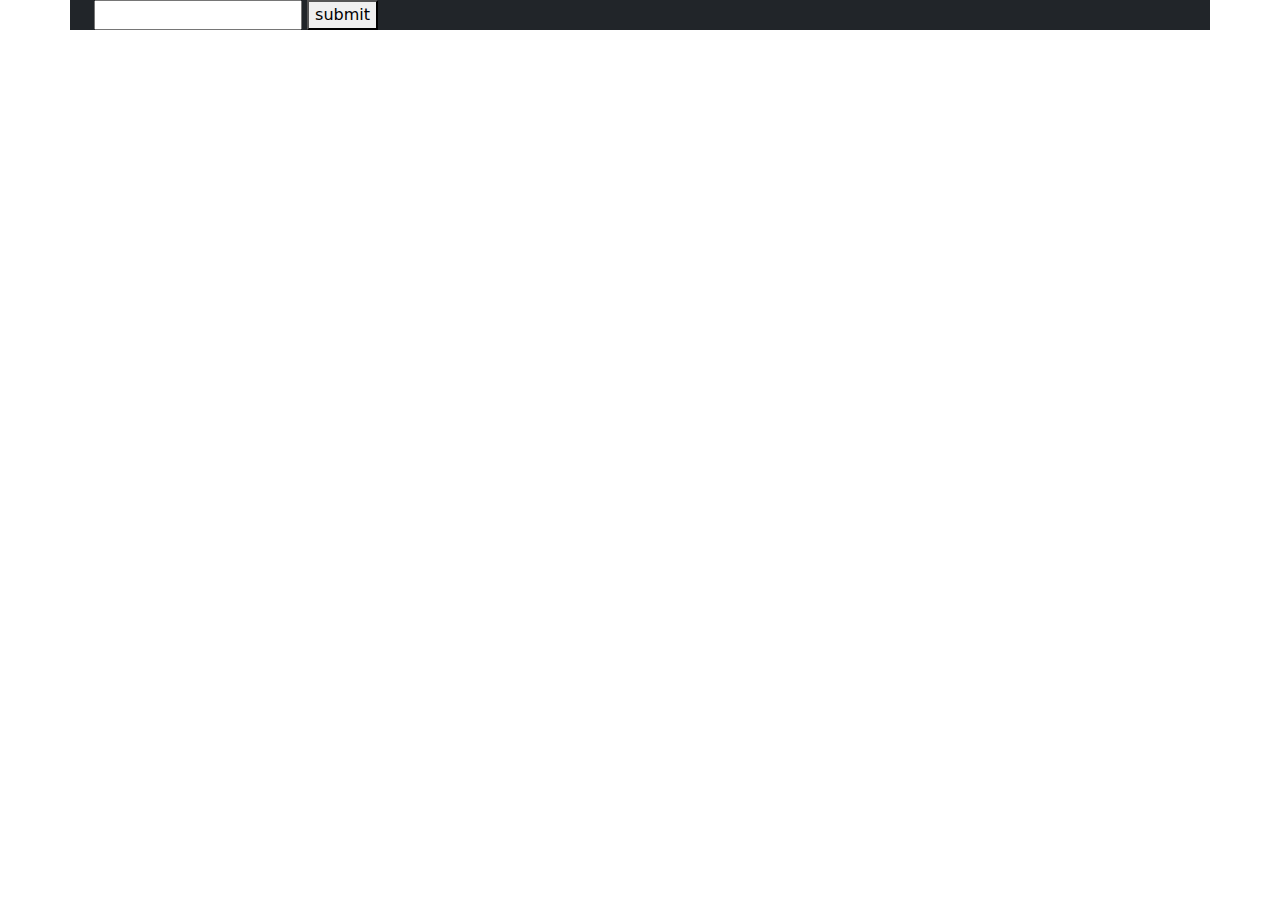
==== index.html @ e476aef5 "updated color code in readme file" ====
<html lang="en">
    <head>
        <meta charset="utf-8">
        <meta name="viewport" content="width=device-width, initial-scale=1">
        <link href="https://cdn.jsdelivr.net/npm/bootstrap@5.3.3/dist/css/bootstrap.min.css" rel="stylesheet" integrity="sha384-QWTKZyjpPEjISv5WaRU9OFeRpok6YctnYmDr5pNlyT2bRjXh0JMhjY6hW+ALEwIH" crossorigin="anonymous">

        <style src="css/index.css"></style>
    </head>
    <body>
        <script src="https://cdn.jsdelivr.net/npm/bootstrap@5.3.3/dist/js/bootstrap.bundle.min.js" integrity="sha384-YvpcrYf0tY3lHB60NNkmXc5s9fDVZLESaAA55NDzOxhy9GkcIdslK1eN7N6jIeHz" crossorigin="anonymous"></script>

        <div class="container bg-dark" id="grid">
            <div id="side_wrapper">

            </div>
            <div class="container bg-blue" id="content box">
                <input type="text"></input>
                <button>submit</button>
                

            </div>

        </div>
    </body>
</html>
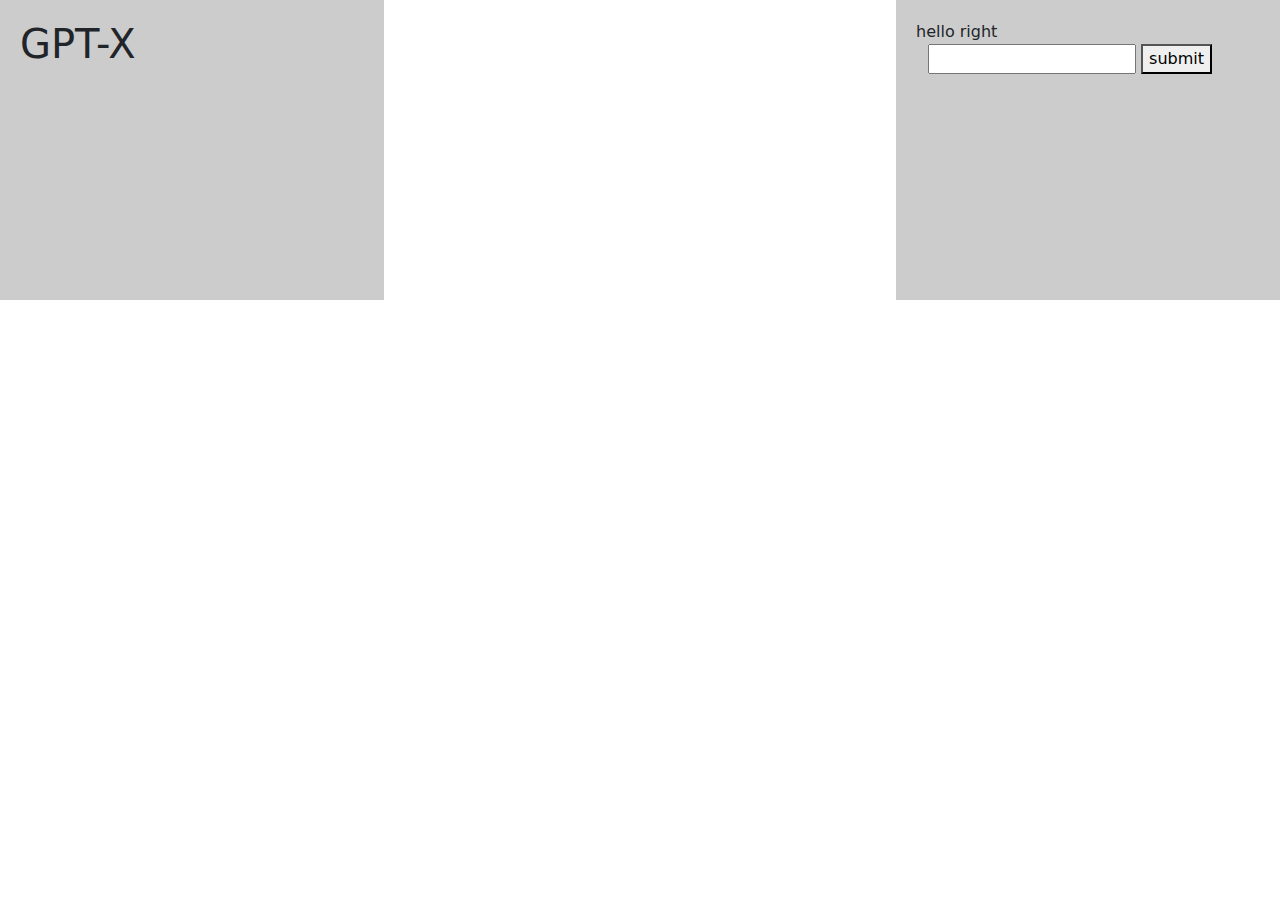
==== commit 61ff375f: "sd" ====
--- a/index.html
+++ b/index.html
@@ -1,26 +1,22 @@
 
-<html lang="en">
+<html>
     <head>
-        <meta charset="utf-8">
-        <meta name="viewport" content="width=device-width, initial-scale=1">
+            <link rel="stylesheet" type="text/css" href="28sheet.css" /> 
+            <meta name="viewport" content="width=device-width, initial-scale=1">
         <link href="https://cdn.jsdelivr.net/npm/bootstrap@5.3.3/dist/css/bootstrap.min.css" rel="stylesheet" integrity="sha384-QWTKZyjpPEjISv5WaRU9OFeRpok6YctnYmDr5pNlyT2bRjXh0JMhjY6hW+ALEwIH" crossorigin="anonymous">
 
         <style src="css/index.css"></style>
     </head>
-    <body>
-        <script src="https://cdn.jsdelivr.net/npm/bootstrap@5.3.3/dist/js/bootstrap.bundle.min.js" integrity="sha384-YvpcrYf0tY3lHB60NNkmXc5s9fDVZLESaAA55NDzOxhy9GkcIdslK1eN7N6jIeHz" crossorigin="anonymous"></script>
-
-        <div class="container bg-dark" id="grid">
-            <div id="side_wrapper">
-
-            </div>
-            <div class="container bg-blue" id="content box">
-                <input type="text"></input>
-                <button>submit</button>
-                
-
-            </div>
-
-        </div>
-    </body>
+    </head>
+    <Body>
+          
+        <div class="split left"><h1>GPT-X</h1></div>
+    <div class="split right">hello right
+    <div class="container bg-blue" id="content box">
+        <input type="text"></input>
+        <button>submit</button>
+    </div>
+    </div>
+    
+    </Body>
 </html>--- a/28sheet.css
+++ b/28sheet.css
@@ -0,0 +1,18 @@
+.left{
+        float: left;
+        width: 30%;
+        height: 300px; 
+        background: #ccc;
+        padding: 20px;
+      
+
+}
+.right{
+        float: right;
+        width: 30%;
+        height: 300px; 
+        background: #ccc;
+        padding: 20px;
+      
+
+}
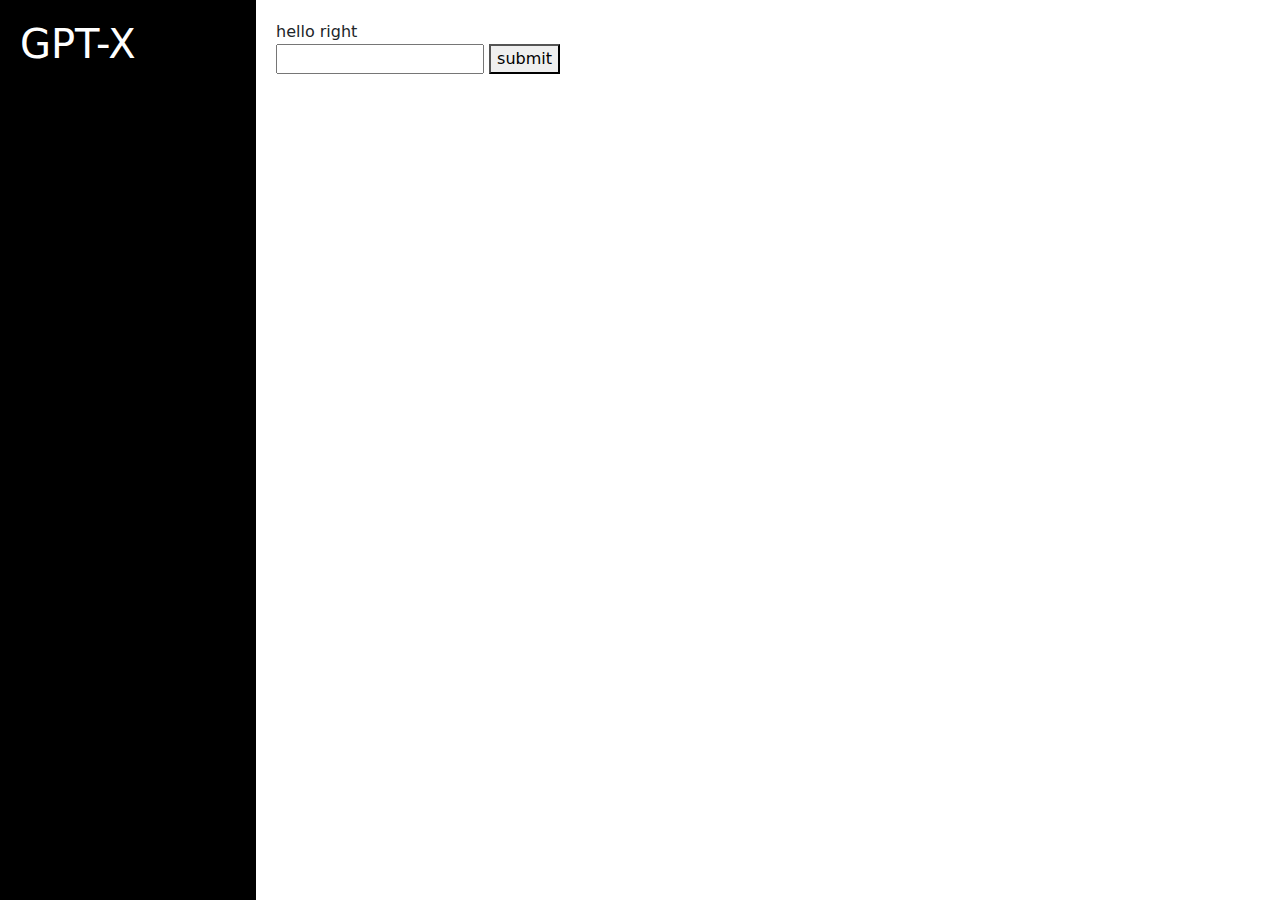
==== commit 0024ca98: "Add files via upload" ====
--- a/index.html
+++ b/index.html
@@ -1,22 +1,22 @@
-
-<html>
-    <head>
-            <link rel="stylesheet" type="text/css" href="28sheet.css" /> 
-            <meta name="viewport" content="width=device-width, initial-scale=1">
-        <link href="https://cdn.jsdelivr.net/npm/bootstrap@5.3.3/dist/css/bootstrap.min.css" rel="stylesheet" integrity="sha384-QWTKZyjpPEjISv5WaRU9OFeRpok6YctnYmDr5pNlyT2bRjXh0JMhjY6hW+ALEwIH" crossorigin="anonymous">
-
-        <style src="css/index.css"></style>
-    </head>
-    </head>
-    <Body>
-          
-        <div class="split left"><h1>GPT-X</h1></div>
-    <div class="split right">hello right
-    <div class="container bg-blue" id="content box">
-        <input type="text"></input>
-        <button>submit</button>
-    </div>
-    </div>
-    
-    </Body>
+
+<html>
+    <head>
+            <link rel="stylesheet" type="text/css" href="28sheet.css" /> 
+            <meta name="viewport" content="width=device-width, initial-scale=1">
+        <link href="https://cdn.jsdelivr.net/npm/bootstrap@5.3.3/dist/css/bootstrap.min.css" rel="stylesheet" integrity="sha384-QWTKZyjpPEjISv5WaRU9OFeRpok6YctnYmDr5pNlyT2bRjXh0JMhjY6hW+ALEwIH" crossorigin="anonymous">
+
+        <style src="css/index.css"></style>
+    </head>
+    </head>
+    <Body>
+          
+        <div class="split left"><h1>GPT-X</h1></div>
+    <div class="split right">hello right
+    <div class="input1">
+        <input type="text"></input>
+        <button>submit</button>
+    </div>
+    </div>
+    
+    </Body>
 </html>--- a/28sheet.css
+++ b/28sheet.css
@@ -1,18 +1,23 @@
-.left{
-        float: left;
-        width: 30%;
-        height: 300px; 
-        background: #ccc;
-        padding: 20px;
-      
-
-}
-.right{
-        float: right;
-        width: 30%;
-        height: 300px; 
-        background: #ccc;
-        padding: 20px;
-      
-
-}
+.input1{
+        width: 60%;
+        border-radius: 40px;
+}
+.left{
+        float: left;
+        width: 20%;
+        height: 100%; 
+        background: #000000;
+        padding: 20px;
+        color: white;
+      
+
+}
+.right{
+        float: right;
+        width: 80%;
+        height: 100%; 
+        background: #FFFFFF ;
+        padding: 20px;
+      
+
+}
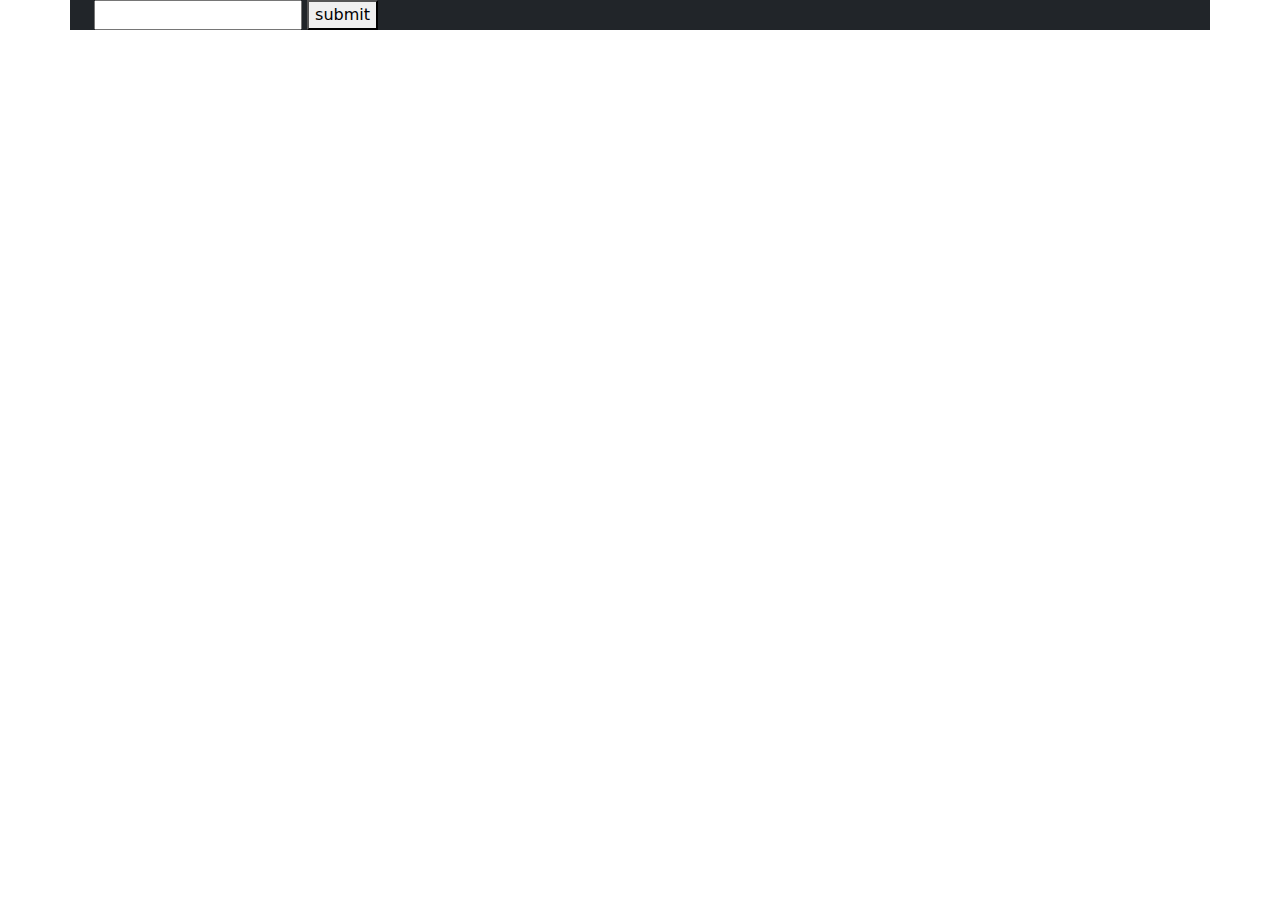
==== commit 2cc9968f: "updated readme1 file with standard rules in project execution" ====
--- a/index.html
+++ b/index.html
@@ -1,22 +1,26 @@
-
-<html>
-    <head>
-            <link rel="stylesheet" type="text/css" href="28sheet.css" /> 
-            <meta name="viewport" content="width=device-width, initial-scale=1">
-        <link href="https://cdn.jsdelivr.net/npm/bootstrap@5.3.3/dist/css/bootstrap.min.css" rel="stylesheet" integrity="sha384-QWTKZyjpPEjISv5WaRU9OFeRpok6YctnYmDr5pNlyT2bRjXh0JMhjY6hW+ALEwIH" crossorigin="anonymous">
-
-        <style src="css/index.css"></style>
-    </head>
-    </head>
-    <Body>
-          
-        <div class="split left"><h1>GPT-X</h1></div>
-    <div class="split right">hello right
-    <div class="input1">
-        <input type="text"></input>
-        <button>submit</button>
-    </div>
-    </div>
-    
-    </Body>
+
+<html lang="en">
+    <head>
+        <meta charset="utf-8">
+        <meta name="viewport" content="width=device-width, initial-scale=1">
+        <link href="https://cdn.jsdelivr.net/npm/bootstrap@5.3.3/dist/css/bootstrap.min.css" rel="stylesheet" integrity="sha384-QWTKZyjpPEjISv5WaRU9OFeRpok6YctnYmDr5pNlyT2bRjXh0JMhjY6hW+ALEwIH" crossorigin="anonymous">
+
+        <style src="css/index.css"></style>
+    </head>
+    <body>
+        <script src="https://cdn.jsdelivr.net/npm/bootstrap@5.3.3/dist/js/bootstrap.bundle.min.js" integrity="sha384-YvpcrYf0tY3lHB60NNkmXc5s9fDVZLESaAA55NDzOxhy9GkcIdslK1eN7N6jIeHz" crossorigin="anonymous"></script>
+
+        <div class="container bg-dark" id="grid">
+            <div id="side_wrapper">
+
+            </div>
+            <div class="container bg-blue" id="content box">
+                <input type="text"></input>
+                <button>submit</button>
+                
+
+            </div>
+
+        </div>
+    </body>
 </html>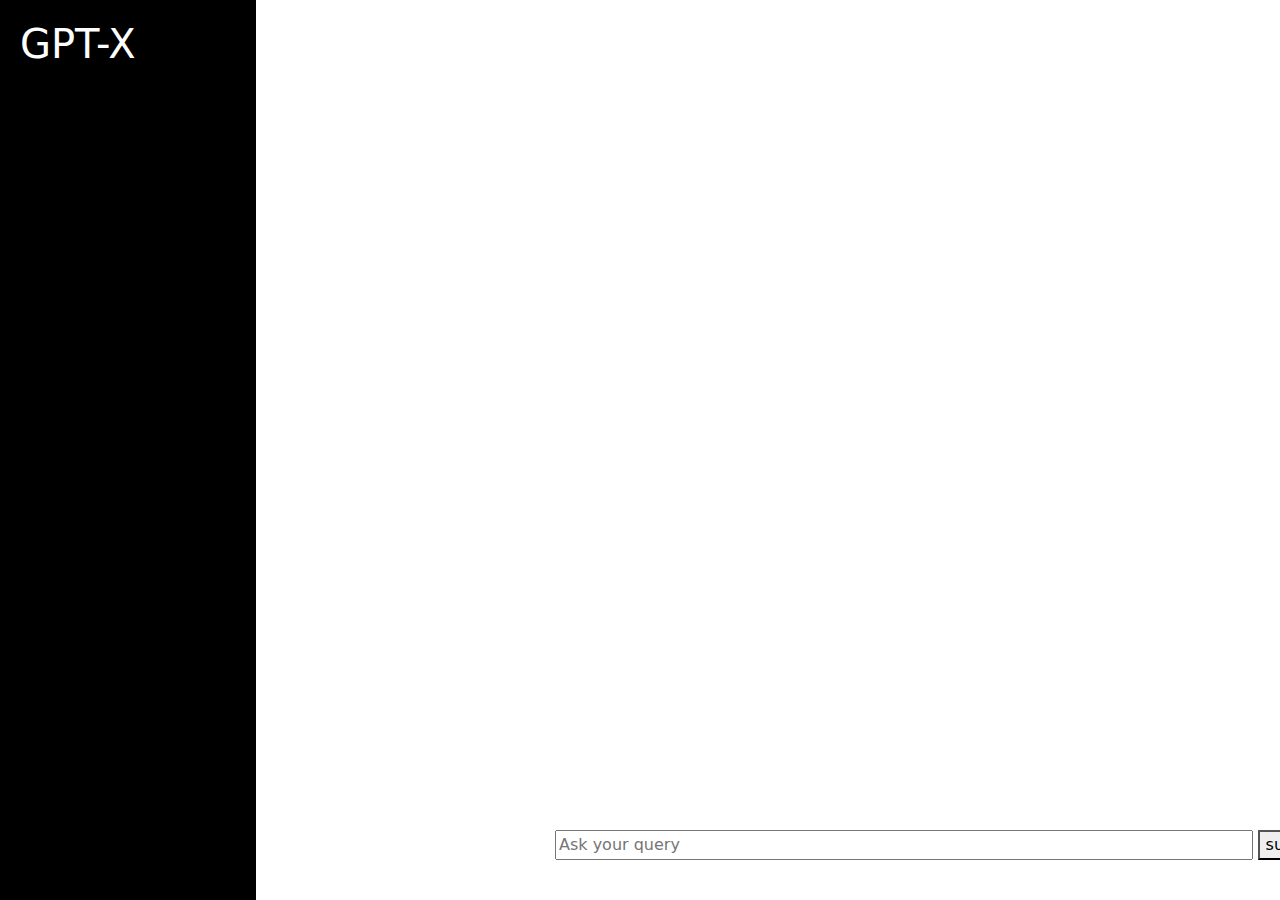
==== commit e8e97a16: "renamed and converted all id's into class. Adjusted text box layout" ====
--- a/index.html
+++ b/index.html
@@ -1,26 +1,22 @@
 
-<html lang="en">
+<html>
     <head>
-        <meta charset="utf-8">
-        <meta name="viewport" content="width=device-width, initial-scale=1">
+            <link rel="stylesheet" type="text/css" href="css/index.css" /> 
+            <meta name="viewport" content="width=device-width, initial-scale=1">
         <link href="https://cdn.jsdelivr.net/npm/bootstrap@5.3.3/dist/css/bootstrap.min.css" rel="stylesheet" integrity="sha384-QWTKZyjpPEjISv5WaRU9OFeRpok6YctnYmDr5pNlyT2bRjXh0JMhjY6hW+ALEwIH" crossorigin="anonymous">
 
         <style src="css/index.css"></style>
     </head>
-    <body>
-        <script src="https://cdn.jsdelivr.net/npm/bootstrap@5.3.3/dist/js/bootstrap.bundle.min.js" integrity="sha384-YvpcrYf0tY3lHB60NNkmXc5s9fDVZLESaAA55NDzOxhy9GkcIdslK1eN7N6jIeHz" crossorigin="anonymous"></script>
-
-        <div class="container bg-dark" id="grid">
-            <div id="side_wrapper">
-
-            </div>
-            <div class="container bg-blue" id="content box">
-                <input type="text"></input>
-                <button>submit</button>
-                
-
-            </div>
-
-        </div>
-    </body>
+    </head>
+    <Body>
+          
+        <div id="Side_Bar"><h1>GPT-X</h1></div>
+    <div id="Main_Frame">
+    <div id="Ask_Box_Container">
+        <input id="Ask_Box" placeholder="Ask your query" type="text"></input>
+        <button>submit</button>
+    </div>
+    </div>
+    
+    </Body>
 </html>--- a/css/index.css
+++ b/css/index.css
@@ -0,0 +1,32 @@
+#Ask_Box_Container{
+    width:155vh;
+    position: absolute;
+    padding: 0px;
+    z-index: 2;
+    margin-top: 90vh;
+}
+#Ask_Box{
+    margin-left: 20%;
+    width:50%;
+    outline: none;
+
+   
+}
+#Side_Bar{
+    float: left;
+    width: 20%;
+    height: 100%; 
+    background: #000000;
+    padding: 20px;
+    color: white;
+  
+
+}
+#Main_Frame{
+    float: right;
+    width: 80%;
+    height: 100%; 
+    background: #FFFFFF ;
+    padding: 20px;
+  
+}